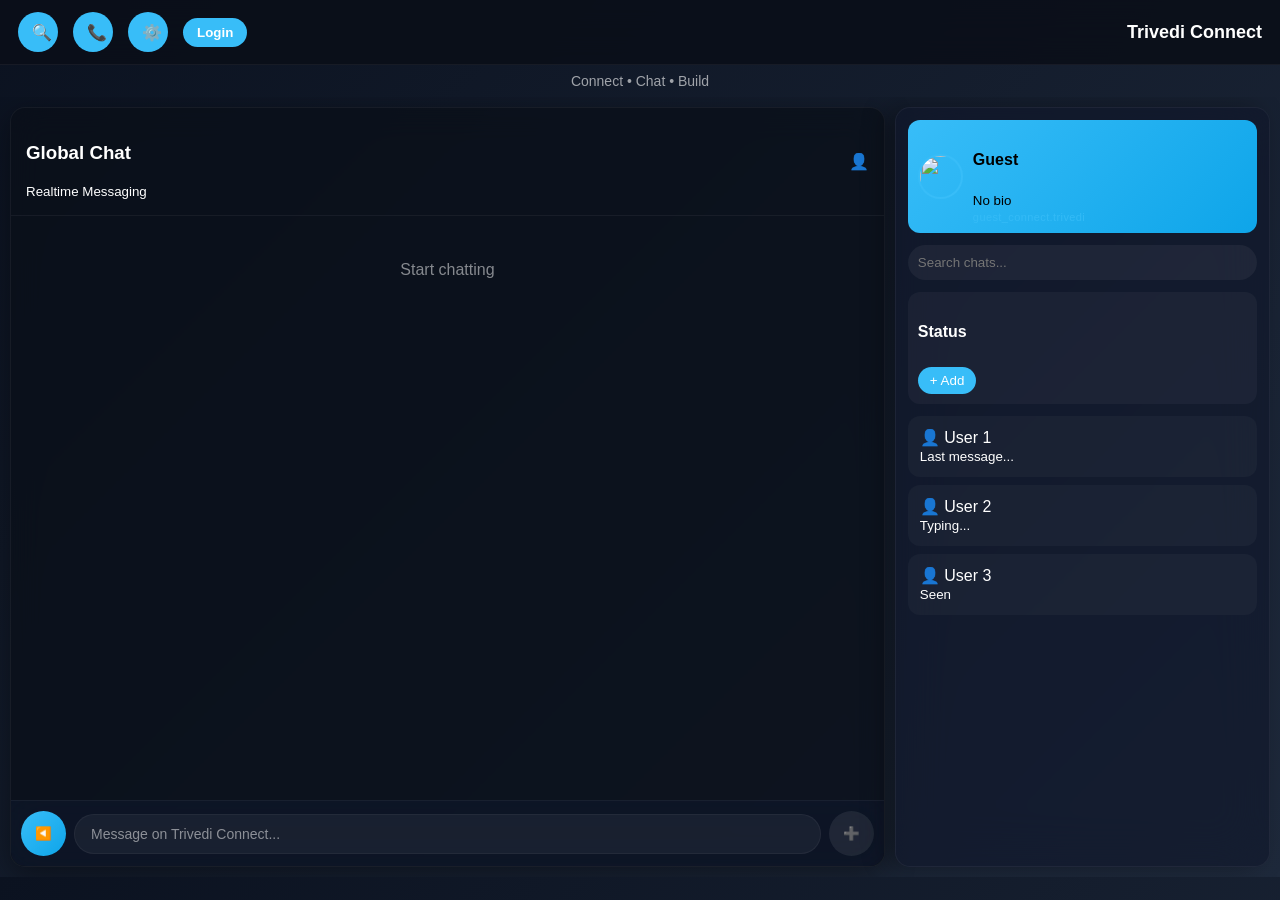
==== trivedi-connect.html @ bdd0b0a7 "Add login screen to trivedi-connect.html" ====
<!DOCTYPE html>
<html lang="en">

<head>
  <meta charset="UTF-8">
  <meta name="viewport" content="width=device-width, initial-scale=1.0">

  <title>Trivedi Connect</title>

  <link rel="stylesheet" href="trivedi-connect.css">
  <link rel="stylesheet" href="upgrade.css">
</head>

<body>
  <!--  WELCOME SCREEN -->
<div class="welcome-screen" id="welcomeScreen">

  <div class="welcome-content">

    <h1 class="welcome-title">
      Trivedi Connect
    </h1>

    <p class="welcome-subtitle">
      Connect • Chat • Build 
    </p>

    <div class="loading-bar">
      <div class="loading-fill"></div>
    </div>

  </div>

<!-- 🔥 LOGIN SCREEN -->
<div class="login-screen" id="loginScreen">

  <div class="login-card">

    <h1>Trivedi Connect</h1>

    <p>
      Connect • Chat • Build
    </p>

    <button
      class="google-login-btn"
      onclick="login()"
    >
      Continue with Google
    </button>

  </div>

</div>
  

</div>

  <!-- 🔥 HEADER -->
  <div class="header">

<div class="header-icons">

  <button class="top-btn">
    🔍
  </button>

  <button class="top-btn">
    📞
  </button>

  <button class="top-btn">
    ⚙️
  </button>

  <button
    class="login-btn"
    onclick="login()"
  >
    Login
  </button>

</div>

    <div class="logo">
       Trivedi Connect
    </div>

  </div>

  <!-- 🔥 TAGLINE -->
  <div class="brand-tagline">
    Connect • Chat • Build 
  </div>

  <!-- 🔥 MAIN -->
  <div class="container">

    <!-- 🔥 CHAT BOX -->
    <div class="chat-box">

      <!-- 🔥 CHAT HEADER -->
      <div class="chat-header">

        <div>
          <h3>Global Chat</h3>
          <small>Realtime Messaging</small>
        </div>

        <div class="avatar">
          👤
        </div>

      </div>

      <!-- 🔥 MESSAGES -->
      <div class="messages" id="messages">

        <div class="empty-state">
          Start chatting 
        </div>

      </div>

      <!-- 🔥 INPUT -->
      <div class="input-box">

        <!-- 🔥 SEND -->
        <button class="send-btn" id="sendBtn">
          ◀️
        </button>

        <!-- 🔥 INPUT -->
        <input
          type="text"
          id="msg"
          placeholder="Message on Trivedi Connect..."
        >

        <!-- 🔥 EXTRA -->
        
<div class="attach-wrapper">

  <button class="icon-btn" id="attachBtn">
    ➕
  </button>

  <div class="attach-menu" id="attachMenu">

    <label>
      📷 Photo
      <input type="file" accept="image/*" hidden>
    </label>

    <label>
      🎥 Video
      <input type="file" accept="video/*" hidden>
    </label>

    <label>
      🎵 Audio
      <input type="file" accept="audio/*" hidden>
    </label>

    <label>
      📄 PDF
      <input type="file" accept=".pdf" hidden>
    </label>

    <label>
      📁 File
      <input type="file" hidden>
    </label>

  </div>

</div>
      </div>

    </div>

    <!-- 🔥 SIDEBAR -->
    <div class="sidebar">

      <!-- 🔥 PROFILE -->
      <div class="profile-box" id="profileBox">

        <img
          id="dp"
          src=""
          width="45"
          height="45"
        >

        <div>
          <h4 id="username">
            Guest
          </h4>

          <small id="bio">
            No bio
          </small>
          <div id="userid">guest_connect.trivedi</div>
        </div>

      </div>

      <!-- 🔥 SEARCH -->
      <input
        type="text"
        placeholder="Search chats..."
        class="search-box"
      >

      <!-- 🔥 STATUS -->
      <div class="status-section">

        <h4>Status</h4>

        <button onclick="postStatus()">
          + Add
        </button>

        <div id="statusBox"></div>

      </div>

      <!-- 🔥 CHAT LIST -->
      <div class="chat-list">
        👤 User 1 <br>
        <small>Last message...</small>
      </div>

      <div class="chat-list">
        👤 User 2 <br>
        <small>Typing...</small>
      </div>

      <div class="chat-list">
        👤 User 3 <br>
        <small>Seen</small>
      </div>

    </div>

  </div>

  <!-- 🔥 JS -->
  <script
    type="module"
    src="trivedi-connect.js"
  ></script>

</body>

</html>
---- trivedi-connect.css ----
/* 🌌 BODY */
body {
  margin: 0;
  font-family: 'Segoe UI', sans-serif;
  background: linear-gradient(135deg, #0b1220, #1e293b);
  color: white;
  animation: fadeIn 0.8s ease;
  overflow-x: hidden;
}

/* 🔥 HEADER */
.header {
  padding: 12px 18px;
  background: rgba(10, 15, 25, 0.9);
  backdrop-filter: blur(15px);
  border-bottom: 1px solid rgba(255,255,255,0.05);

  display: flex;
  justify-content: space-between;
  align-items: center;
}

/* 🔥 LOGO */
.logo {
  font-size: 18px;
  font-weight: bold;
}

/* 🔥 HEADER ICONS */
.header-icons {
  display: flex;
  align-items: center;
  gap: 15px;
}

.header-icons span {
  cursor: pointer;
  transition: 0.3s;
}

.header-icons span:hover {
  transform: scale(1.15);
  color: #38bdf8;
}

/* 🔥 LOGIN BUTTON */
.header button {
  background: #38bdf8;
  color: white;
  border: none;
  padding: 7px 14px;
  border-radius: 20px;
  cursor: pointer;
}

/* 🔥 TAGLINE */
.brand-tagline {
  text-align: center;
  padding: 8px;
  font-size: 14px;
  color: rgba(255,255,255,0.6);
}

/* 🔥 MAIN CONTAINER */
.container {
  display: flex;
  flex-direction: row;

  height: calc(100dvh - 120px);

  gap: 10px;
  padding: 10px;

  overflow: hidden;
}

/* 🔥 SIDEBAR */
.sidebar {
  width: 30%;
  background: rgba(20, 25, 35, 0.7);
  backdrop-filter: blur(15px);

  border-radius: 15px;
  padding: 12px;

  overflow-y: auto;

  border: 1px solid rgba(255,255,255,0.05);

  box-shadow: 0 8px 30px rgba(0,0,0,0.4);

  animation: slideLeft 0.6s ease;
}

/* 🔥 CHAT BOX */
.chat-box {
  width: 70%;
  display: flex;
  flex-direction: column;

  background: rgba(10, 15, 25, 0.75);
  backdrop-filter: blur(15px);

  border-radius: 15px;

  border: 1px solid rgba(255,255,255,0.05);

  box-shadow: 0 8px 30px rgba(0,0,0,0.4);

  animation: slideRight 0.6s ease;
}

/* 🔥 CHAT HEADER */
.chat-header {
  display: flex;
  justify-content: space-between;
  align-items: center;

  padding: 15px;

  border-bottom: 1px solid rgba(255,255,255,0.05);
}

/* 🔥 PROFILE BOX */
.profile-box {
  display: flex;
  align-items: center;
  gap: 10px;

  padding: 10px;
  margin-bottom: 12px;

  background: rgba(255,255,255,0.05);

  border-radius: 12px;
}

/* 🔥 PROFILE IMAGE */
#dp {
  width: 45px;
  height: 45px;

  border-radius: 50%;
  border: 2px solid #38bdf8;
}

/* 🔥 SEARCH */
.search-box {
  width: 100%;
  padding: 10px;

  border: none;
  outline: none;

  border-radius: 20px;

  margin-bottom: 12px;

  background: rgba(255,255,255,0.05);
  color: white;
}

/* 🔥 STATUS */
.status-section {
  background: rgba(255,255,255,0.04);

  padding: 10px;

  border-radius: 12px;

  margin-bottom: 12px;
}

.status-section button {
  margin-top: 5px;

  background: #38bdf8;
  color: white;

  border: none;

  padding: 6px 12px;

  border-radius: 20px;

  cursor: pointer;
}

/* 🔥 CHAT LIST */
.chat-list {
  padding: 12px;

  margin-bottom: 8px;

  border-radius: 12px;

  cursor: pointer;

  background: rgba(255,255,255,0.03);

  transition: 0.25s;
}

.chat-list:hover {
  background: rgba(255,255,255,0.08);
  transform: translateX(5px);
}

/* 🔥 MESSAGES */
.messages {
  flex: 1;

  padding: 15px;

  overflow-y: auto;

  scroll-behavior: smooth;
}

/* 🔥 MESSAGE */
.message {
  max-width: 60%;

  padding: 10px 14px;

  margin-bottom: 10px;

  border-radius: 15px;

  font-size: 14px;
  line-height: 1.4;

  animation: popIn 0.25s ease;
}

/* 🔥 USER MESSAGE */
.message.user {
  background: #38bdf8;
  color: black;

  margin-left: auto;

  border-radius: 15px 15px 0 15px;

  box-shadow: 0 0 10px rgba(56,189,248,0.4);
}

/* 🔥 OTHER MESSAGE */
.message.bot {
  background: rgba(255,255,255,0.08);

  margin-right: auto;

  border-radius: 15px 15px 15px 0;
}

/* 🔥 MESSAGE TIME */
.time {
  font-size: 11px;
  opacity: 0.6;

  margin-top: 4px;

  text-align: right;
}

/* 🔥 INPUT */
.input-box {
  display: flex;
  align-items: center;

  gap: 10px;

  padding: 12px;

  background: rgba(17, 24, 39, 0.8);

  border-top: 1px solid rgba(255,255,255,0.05);
}

/* 🔥 INPUT FIELD */
.input-box input {
  flex: 1;

  padding: 12px;

  border: none;
  outline: none;

  border-radius: 25px;

  background: rgba(255,255,255,0.05);

  color: white;
}

.input-box input::placeholder {
  color: rgba(255,255,255,0.5);
}

/* 🔥 BUTTONS */
.send-btn,
.icon-btn {
  width: 42px;
  height: 42px;

  border: none;

  border-radius: 50%;

  cursor: pointer;

  transition: 0.25s;
}

/* 🔥 SEND BUTTON */
.send-btn {
  background: #38bdf8;
  color: white;
}

.send-btn:hover {
  transform: scale(1.08);
  box-shadow: 0 0 12px #38bdf8;
}

/* 🔥 ICON BUTTON */
.icon-btn {
  background: rgba(255,255,255,0.08);
  color: white;
}

/* 🔥 EMPTY STATE */
.empty-state {
  opacity: 0.5;
  text-align: center;
  margin-top: 30px;
}

/* 🔥 SCROLLBAR */
::-webkit-scrollbar {
  width: 0px;
}

/* 🔥 ANIMATIONS */
@keyframes fadeIn {
  from {
    opacity: 0;
  }

  to {
    opacity: 1;
  }
}

@keyframes slideLeft {
  from {
    transform: translateX(-30px);
    opacity: 0;
  }

  to {
    transform: translateX(0);
    opacity: 1;
  }
}

@keyframes slideRight {
  from {
    transform: translateX(30px);
    opacity: 0;
  }

  to {
    transform: translateX(0);
    opacity: 1;
  }
}

@keyframes popIn {
  from {
    transform: scale(0.9);
    opacity: 0;
  }

  to {
    transform: scale(1);
    opacity: 1;
  }
}

/* 🔥 FIX INPUT BOX */

.chat-box {
  overflow: hidden;
}

.messages {
  min-height: 0;
}


.input-box {
  flex-shrink: 0;
}
---- upgrade.css ----
/* 🔥 SIDEBAR PREMIUM */
.sidebar {
  background: rgba(15, 23, 42, 0.6);
  backdrop-filter: blur(25px);

  border-left: 1px solid rgba(255,255,255,0.05);

  box-shadow: -10px 0 25px rgba(0,0,0,0.3);

  transition: 0.3s ease;
}

/* 🔥 CHAT AREA */
.chat-box {
  transition: 0.3s ease;
}

/* 🔥 PROFILE BOX */
.profile-box {
  background: linear-gradient(135deg, #38bdf8, #0ea5e9);

  color: black;

  font-weight: 500;
}

/* 🔥 PROFILE IMAGE */
#dp {
  object-fit: cover;
}

/* 🔥 SEARCH BOX */
.search-box {
  outline: none;
}

/* 🔥 CHAT ACTIVE */
.chat-list.active {
  background: rgba(56,189,248,0.15);

  border-left: 3px solid #38bdf8;
}

/* 🔥 CHAT CLICK EFFECT */
.chat-list:active {
  transform: scale(0.97);
}

/* 🔥 MESSAGE */
.message {
  position: relative;

  box-shadow: 0 2px 5px rgba(0,0,0,0.2);
}

/* 🔥 USER MESSAGE TAIL */
.message.user::after {
  content: "";

  position: absolute;

  right: -8px;
  top: 10px;

  border-width: 8px;
  border-style: solid;

  border-color:
    transparent
    transparent
    transparent
    #38bdf8;
}

/* 🔥 BOT MESSAGE TAIL */
.message.bot::after {
  content: "";

  position: absolute;

  left: -8px;
  top: 10px;

  border-width: 8px;
  border-style: solid;

  border-color:
    transparent
    rgba(255,255,255,0.08)
    transparent
    transparent;
}

/* 🔥 SEND BUTTON */
.send-btn {
  background: linear-gradient(135deg, #38bdf8, #0ea5e9);
}

/* 🔥 BUTTON PRESS */
.send-btn:active {
  transform: scale(0.92);
}

/* 🔥 EMPTY STATE */
.empty-state {
  opacity: 0.5;
  text-align: center;
}


/* 🚀 FULLSCREEN WELCOME */
.welcome-screen {
  position: fixed;
  top: 0;
  left: 0;
  width: 100%;
  height: 100%;
  background: linear-gradient(135deg, #020617, #0f172a, #1e293b);
  display: flex;
  justify-content: center;
  align-items: center;
  z-index: 99999;
  animation: fadeOut 1s ease forwards;
  animation-delay: 3.5s;
}

/* 🔥 CENTER CONTENT */
.welcome-content {
  text-align: center;
}

/* 🚀 TITLE */
.welcome-title {
  font-size: 55px;
  font-weight: bold;
  letter-spacing: 3px;
  color: #38bdf8;
  text-transform: uppercase;

  opacity: 0;
  transform: translateY(40px);

  animation: titleReveal 1.5s ease forwards;
  text-shadow:
    0 0 10px rgba(56,189,248,0.7),
    0 0 20px rgba(56,189,248,0.5),
    0 0 40px rgba(56,189,248,0.3);
}

/* ✨ SUBTITLE */
.welcome-subtitle {
  margin-top: 15px;
  font-size: 16px;
  letter-spacing: 2px;
  color: rgba(255,255,255,0.7);

  opacity: 0;

  animation: subtitleFade 1.5s ease forwards;
  animation-delay: 1s;
}

/* 🔥 LOADING BAR */
.loading-bar {
  width: 250px;
  height: 5px;
  background: rgba(255,255,255,0.08);
  border-radius: 10px;
  margin: 30px auto 0;
  overflow: hidden;
}

/* FILL */
.loading-fill {
  width: 0%;
  height: 100%;
  background: linear-gradient(90deg, #38bdf8, #0ea5e9);
  border-radius: 10px;

  animation: loadingAnim 3s ease forwards;
}

/* 🔥 TITLE ANIMATION */
@keyframes titleReveal {
  0% {
    opacity: 0;
    transform: translateY(40px) scale(0.9);
  }

  100% {
    opacity: 1;
    transform: translateY(0) scale(1);
  }
}

/* ✨ SUBTITLE */
@keyframes subtitleFade {
  from {
    opacity: 0;
  }

  to {
    opacity: 1;
  }
}

/*  LOADING */
@keyframes loadingAnim {
  from {
    width: 0%;
  }

  to {
    width: 100%;
  }
}

/* 🌌 SCREEN FADEOUT */
@keyframes fadeOut {
  to {
    opacity: 0;
    visibility: hidden;
  }
}


#userid {
  font-size: 11px;
  color: #38bdf8;
  opacity: 0.8;
  margin-top: 2px;
  letter-spacing: 0.4px;
}


/* 🔥 ATTACH MENU */
.attach-wrapper {
  position: relative;
}

.attach-menu {
  position: absolute;
  bottom: 55px;
  right: 0;
  background: rgba(15,23,42,0.95);
  border-radius: 12px;
  padding: 10px;
  display: none;
  flex-direction: column;
  gap: 8px;
  min-width: 140px;
  box-shadow: 0 0 20px rgba(0,0,0,0.4);
}

.attach-menu label {
  cursor: pointer;
  padding: 8px;
  border-radius: 8px;
  transition: 0.2s;
}

.attach-menu label:hover {
  background: rgba(255,255,255,0.08);
}




/* 🔥 MOBILE INPUT FIX */
.input-box {
  position: sticky;
  bottom: 0;
  z-index: 100;
}

/* 🔥 BUTTON SIZE FIX */
.send-btn,
.icon-btn {
  min-width: 42px;
  min-height: 42px;
  display: flex;
  align-items: center;
  justify-content: center;
}

/* 🔥 INPUT HEIGHT FIX */
.input-box input {
  height: 40px;
}

/* 🔥 MOBILE SCREEN FIX */

@media (max-width: 768px) {

  .sidebar {
    width: 32%;
  }

  .chat-box {
    width: 68%;
  }

  .logo {
    font-size: 15px;
  }

  .message {
    max-width: 80%;
  }

}




/* 🔥 GLOBAL SMOOTHNESS */
* {
  box-sizing: border-box;
}

/* 🔥 BODY FIX */
body {
  overflow: hidden;
}

/* 🔥 SIDEBAR SCROLL */
.sidebar {
  overflow-y: auto;
}

/* 🔥 CHAT AREA */
.chat-box {
  overflow: hidden;
}

/* 🔥 MESSAGE AREA */
.messages {
  overflow-y: auto;
  scroll-behavior: smooth;
}

/* 🔥 INPUT SAFE AREA */
.input-box {
  background: rgba(15,23,42,0.95);
}

/* 🔥 INPUT FIELD */
.input-box input {
  border: none;
  outline: none;
  font-size: 15px;
}

/* 🔥 BUTTON CLEAN */
.send-btn,
.icon-btn {
  border: none;
  cursor: pointer;
}

/* 🔥 ATTACH MENU FIX */
.attach-menu {
  z-index: 999;
}

/* 🔥 WELCOME SCREEN MOBILE */
@media (max-width: 768px) {

  .welcome-title {
    font-size: 34px;
  }

  .welcome-subtitle {
    font-size: 13px;
  }

  .loading-bar {
    width: 180px;
  }

}

/* 🔥 ULTRA SMALL DEVICES */
@media (max-width: 480px) {

  .sidebar {
    padding: 8px;
  }

  .message {
    max-width: 80%;
  }

  .input-box {
    padding: 8px;
  }

}




/**/
/* 🔥 PREMIUM INPUT BAR */
.input-box {
  background: rgba(15,23,42,0.75);
  backdrop-filter: blur(18px);

  border-top: 1px solid rgba(255,255,255,0.05);

  padding: 10px;

  display: flex;
  align-items: center;
  gap: 8px;

  position: sticky;
  bottom: 0;
}

/* 🔥 INPUT FIELD */
.input-box input {

  flex: 1;

  background: rgba(255,255,255,0.05);

  border: 1px solid rgba(255,255,255,0.05);

  border-radius: 25px;

  padding: 12px 16px;

  color: white;

  font-size: 14px;

  transition: 0.2s;
}

/* ✨ INPUT FOCUS */
.input-box input:focus {

  border-color: #38bdf8;

  box-shadow:
    0 0 10px rgba(56,189,248,0.2);

}

/*  ROUND BUTTONS */
.send-btn,
.icon-btn {

  width: 45px;
  height: 45px;

  border-radius: 50%;

}


/**/
/* ✨ MESSAGE POP ANIMATION */
.message {
  animation: popMessage 0.25s ease;
}

@keyframes popMessage {

  from {
    opacity: 0;
    transform: scale(0.9) translateY(10px);
  }

  to {
    opacity: 1;
    transform: scale(1) translateY(0);
  }

}


//**//
/* 🔥 MOBILE SEARCH FIX */
@media (max-width: 768px) {

  .search-box {
    display: none;
  }

}




//**//
/* 🔥 TOP HEADER BUTTONS */
.header-icons {
  display: flex;
  align-items: center;
  gap: 10px;
}

/* ✨ TOP ICON BUTTON */
.top-btn {

  width: 40px;
  height: 40px;

  border: none;
  border-radius: 12px;

  background: rgba(255,255,255,0.05);

  color: white;

  font-size: 16px;

  cursor: pointer;

  transition: 0.25s;

}

/*  HOVER */
.top-btn:hover {

  background: rgba(56,189,248,0.15);

  transform: translateY(-2px);

}

/* 🔥 LOGIN BUTTON */
.login-btn {

  border: none;

  background:
    linear-gradient(135deg,#38bdf8,#0ea5e9);

  color: black;

  padding: 10px 16px;

  border-radius: 12px;

  font-weight: bold;

  cursor: pointer;

}
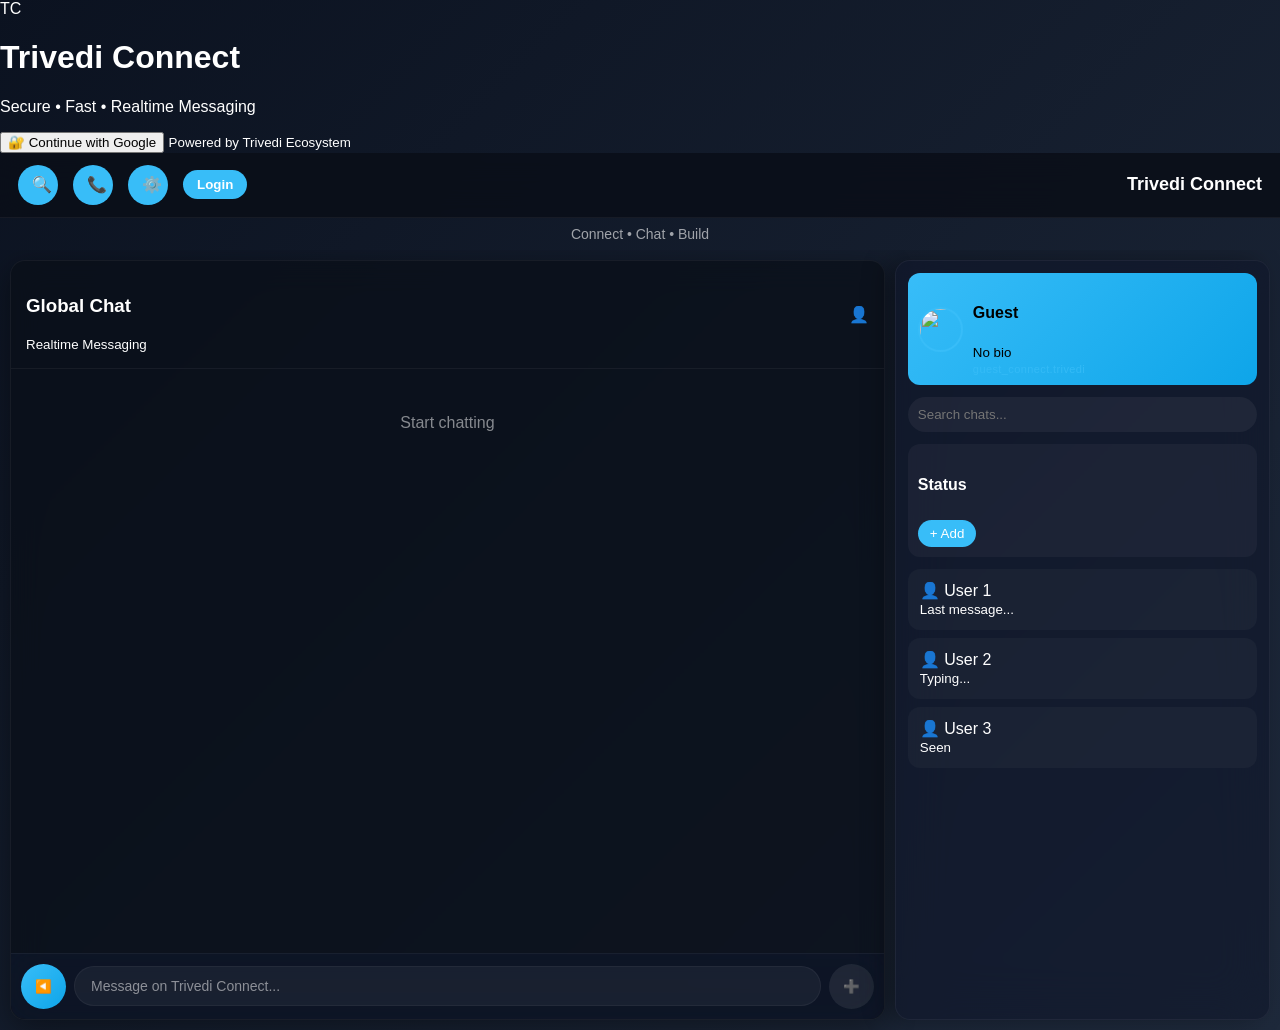
==== commit 3dc091ca: "Add premium login screen with UI elements" ====
--- a/trivedi-connect.html
+++ b/trivedi-connect.html
@@ -28,33 +28,53 @@
     <div class="loading-bar">
       <div class="loading-fill"></div>
     </div>
-
-  </div>
-
-<!-- 🔥 LOGIN SCREEN -->
+  </div>
+</div>
+
+
+  <!-- 🔥 PREMIUM LOGIN SCREEN -->
 <div class="login-screen" id="loginScreen">
 
+  <!-- 🌌 BACKGROUND GLOW -->
+  <div class="bg-glow glow1"></div>
+  <div class="bg-glow glow2"></div>
+
+  <!-- 🔥 LOGIN CARD -->
   <div class="login-card">
 
-    <h1>Trivedi Connect</h1>
-
-    <p>
-      Connect • Chat • Build
+    <!--  LOGO -->
+    <div class="login-logo">
+      TC
+    </div>
+
+    <!-- 🔥 TITLE -->
+    <h1 class="login-title">
+      Trivedi Connect
+    </h1>
+
+    <!-- ✨ SUBTITLE -->
+    <p class="login-subtitle">
+      Secure • Fast • Realtime Messaging
     </p>
 
+    <!--  LOGIN BUTTON -->
     <button
       class="google-login-btn"
       onclick="login()"
     >
+      <span>🔐</span>
       Continue with Google
     </button>
 
+    <!-- ✨ FOOTER -->
+    <small class="login-footer">
+      Powered by Trivedi Ecosystem
+    </small>
+
   </div>
 
 </div>
   
-
-</div>
 
   <!-- 🔥 HEADER -->
   <div class="header">
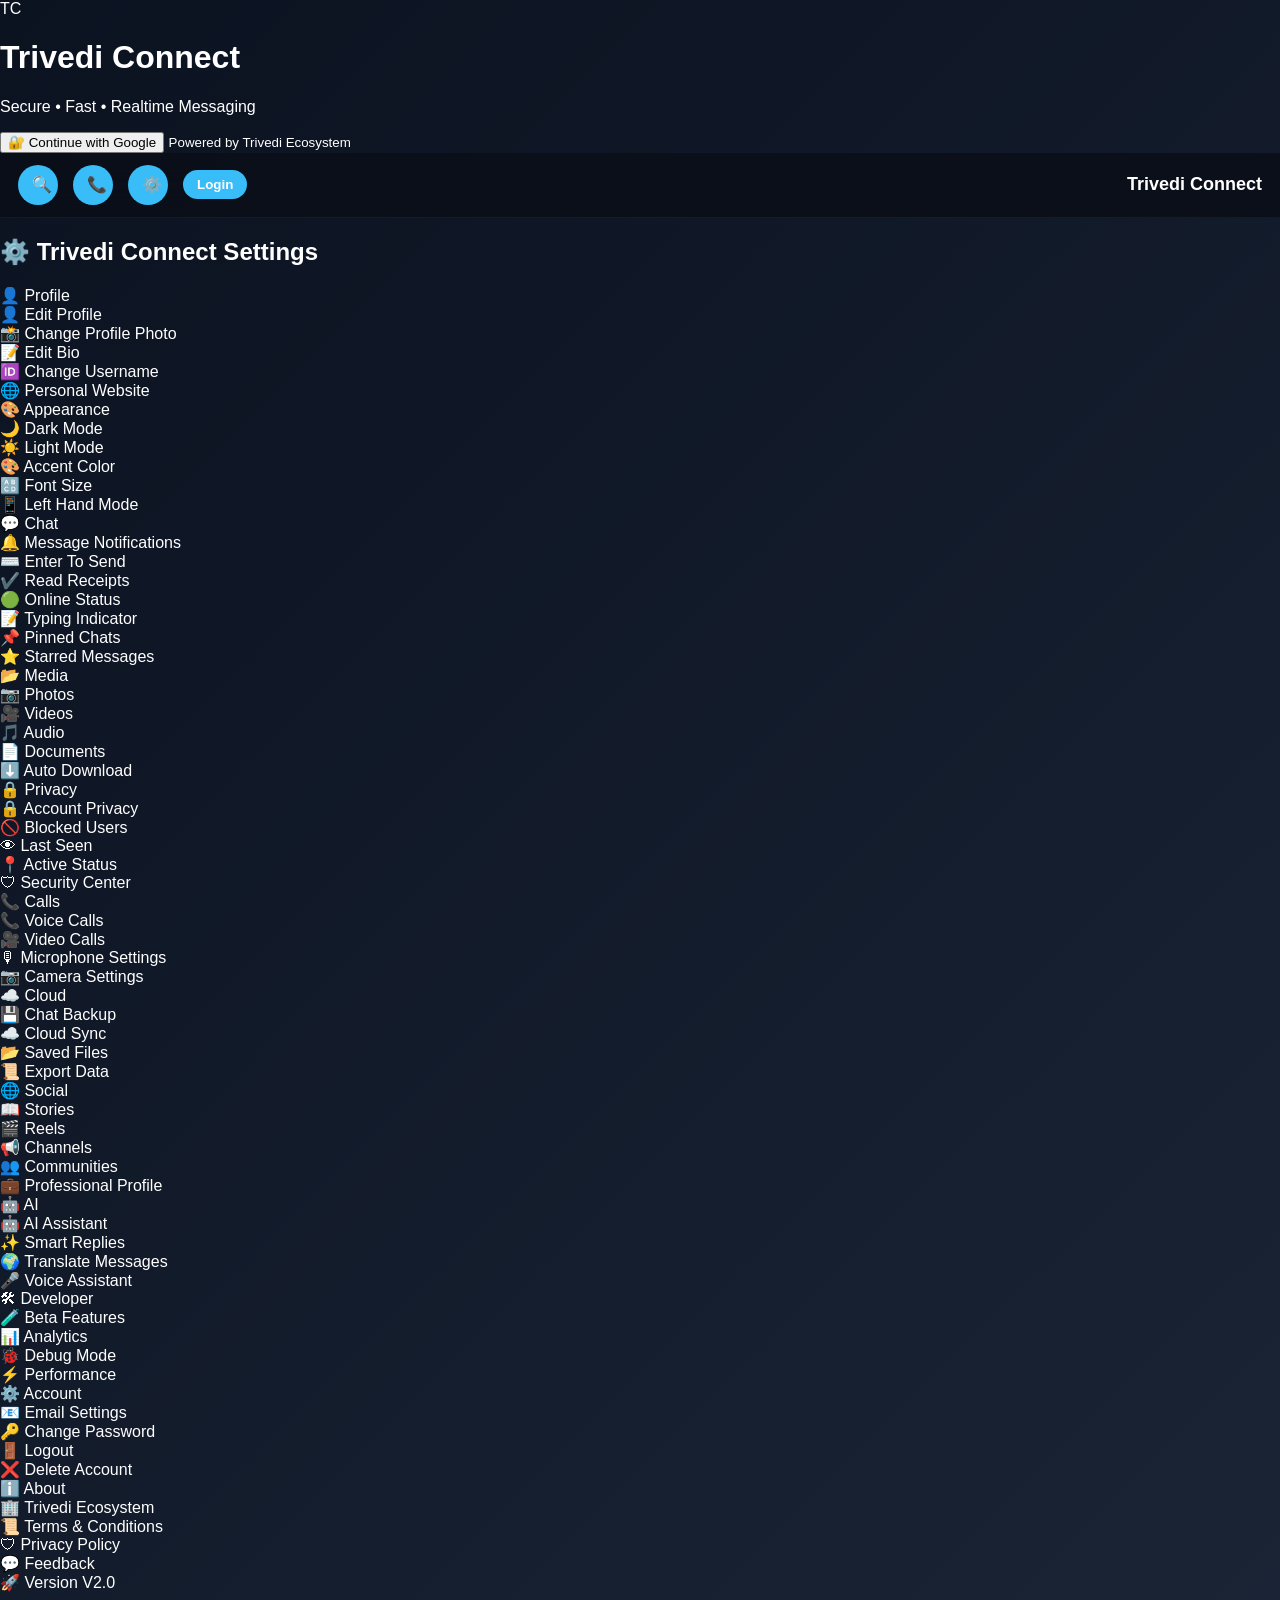
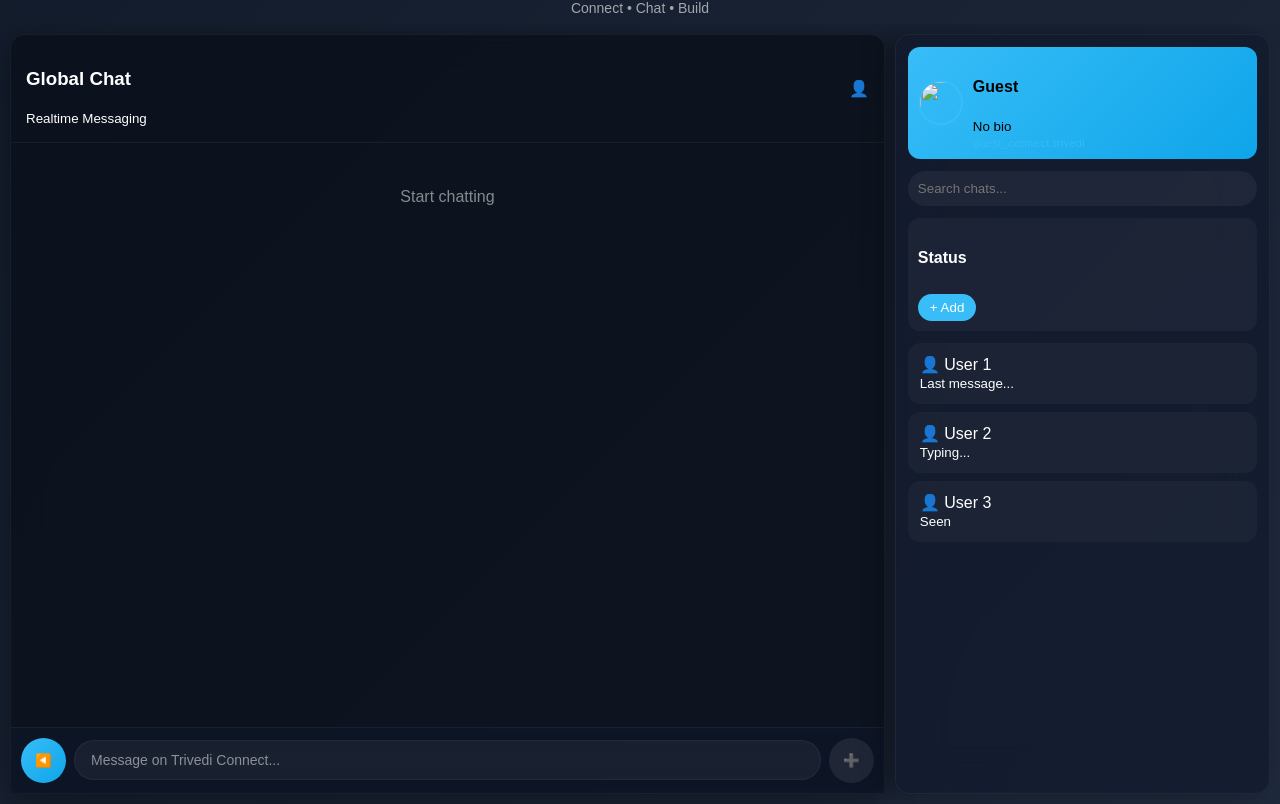
==== commit b5f0d45f: "Add settings panel with various user options" ====
--- a/trivedi-connect.html
+++ b/trivedi-connect.html
@@ -76,6 +76,8 @@
 </div>
   
 
+
+  <div id="mainApp">
   <!-- 🔥 HEADER -->
   <div class="header">
 
@@ -108,6 +110,129 @@
 
   </div>
 
+
+
+<!-- ⚙️ SETTINGS PANEL -->
+<div class="settings-panel" id="settingsPanel">
+
+  <div class="settings-header">
+    <h2>⚙️ Trivedi Connect Settings</h2>
+  </div>
+
+  <!-- PROFILE -->
+  <div class="settings-category">👤 Profile</div>
+
+  <div class="settings-item">👤 Edit Profile</div>
+  <div class="settings-item">📸 Change Profile Photo</div>
+  <div class="settings-item">📝 Edit Bio</div>
+  <div class="settings-item">🆔 Change Username</div>
+  <div class="settings-item">🌐 Personal Website</div>
+
+  <!-- APPEARANCE -->
+  <div class="settings-category">🎨 Appearance</div>
+
+  <div class="settings-item">🌙 Dark Mode</div>
+  <div class="settings-item">☀️ Light Mode</div>
+  <div class="settings-item">🎨 Accent Color</div>
+  <div class="settings-item">🔠 Font Size</div>
+  <div class="settings-item">📱 Left Hand Mode</div>
+
+  <!-- CHAT -->
+  <div class="settings-category">💬 Chat</div>
+
+  <div class="settings-item">🔔 Message Notifications</div>
+  <div class="settings-item">⌨️ Enter To Send</div>
+  <div class="settings-item">✔️ Read Receipts</div>
+  <div class="settings-item">🟢 Online Status</div>
+  <div class="settings-item">📝 Typing Indicator</div>
+  <div class="settings-item">📌 Pinned Chats</div>
+  <div class="settings-item">⭐ Starred Messages</div>
+
+  <!-- MEDIA -->
+  <div class="settings-category">📂 Media</div>
+
+  <div class="settings-item">📷 Photos</div>
+  <div class="settings-item">🎥 Videos</div>
+  <div class="settings-item">🎵 Audio</div>
+  <div class="settings-item">📄 Documents</div>
+  <div class="settings-item">⬇️ Auto Download</div>
+
+  <!-- PRIVACY -->
+  <div class="settings-category">🔒 Privacy</div>
+
+  <div class="settings-item">🔒 Account Privacy</div>
+  <div class="settings-item">🚫 Blocked Users</div>
+  <div class="settings-item">👁 Last Seen</div>
+  <div class="settings-item">📍 Active Status</div>
+  <div class="settings-item">🛡 Security Center</div>
+
+  <!-- CALLS -->
+  <div class="settings-category">📞 Calls</div>
+
+  <div class="settings-item">📞 Voice Calls</div>
+  <div class="settings-item">🎥 Video Calls</div>
+  <div class="settings-item">🎙 Microphone Settings</div>
+  <div class="settings-item">📷 Camera Settings</div>
+
+  <!-- CLOUD -->
+  <div class="settings-category">☁️ Cloud</div>
+
+  <div class="settings-item">💾 Chat Backup</div>
+  <div class="settings-item">☁️ Cloud Sync</div>
+  <div class="settings-item">📂 Saved Files</div>
+  <div class="settings-item">📜 Export Data</div>
+
+  <!-- SOCIAL -->
+  <div class="settings-category">🌐 Social</div>
+
+  <div class="settings-item">📖 Stories</div>
+  <div class="settings-item">🎬 Reels</div>
+  <div class="settings-item">📢 Channels</div>
+  <div class="settings-item">👥 Communities</div>
+  <div class="settings-item">💼 Professional Profile</div>
+
+  <!-- AI -->
+  <div class="settings-category">🤖 AI</div>
+
+  <div class="settings-item">🤖 AI Assistant</div>
+  <div class="settings-item">✨ Smart Replies</div>
+  <div class="settings-item">🌍 Translate Messages</div>
+  <div class="settings-item">🎤 Voice Assistant</div>
+
+  <!-- DEVELOPER -->
+  <div class="settings-category">🛠 Developer</div>
+
+  <div class="settings-item">🧪 Beta Features</div>
+  <div class="settings-item">📊 Analytics</div>
+  <div class="settings-item">🐞 Debug Mode</div>
+  <div class="settings-item">⚡ Performance</div>
+
+  <!-- ACCOUNT -->
+  <div class="settings-category">⚙️ Account</div>
+
+  <div class="settings-item">📧 Email Settings</div>
+  <div class="settings-item">🔑 Change Password</div>
+  <div class="settings-item">🚪 Logout</div>
+  <div class="settings-item">❌ Delete Account</div>
+
+  <!-- ABOUT -->
+  <div class="settings-category">ℹ️ About</div>
+
+  <div class="settings-item">🏢 Trivedi Ecosystem</div>
+  <div class="settings-item">📜 Terms & Conditions</div>
+  <div class="settings-item">🛡 Privacy Policy</div>
+  <div class="settings-item">💬 Feedback</div>
+  <div class="settings-item">🚀 Version V2.0</div>
+
+</div>
+
+    
+
+
+
+
+
+    
   <!-- 🔥 TAGLINE -->
   <div class="brand-tagline">
     Connect • Chat • Build 
@@ -270,7 +395,7 @@
     type="module"
     src="trivedi-connect.js"
   ></script>
-
+  </div>
 </body>
 
 </html>
--- a/upgrade.css
+++ b/upgrade.css
@@ -551,3 +551,73 @@
   cursor: pointer;
 
 }
+
+
+
+
+
+
+/* 🔥 APP HIDDEN BEFORE LOGIN */
+#mainApp {
+  display: none;
+}
+
+
+
+#mainApp{
+display:block !important;
+}
+
+
+
+
+                    /* ===== TRIVEDI CONNECT FIX ===== */
+
+#mainApp{
+  display:block !important;
+}
+
+body{
+  overflow-x:hidden;
+  overflow-y:auto;
+}
+
+.container{
+  min-height:calc(100vh - 120px);
+  height:auto;
+}
+
+.chat-box{
+  display:flex;
+  flex-direction:column;
+  overflow:visible;
+}
+
+.messages{
+  flex:1;
+  overflow-y:auto;
+}
+
+.input-box{
+  position:relative !important;
+  bottom:auto !important;
+  width:100%;
+}
+
+@media (max-width:768px){
+
+  .container{
+    flex-direction:column;
+    height:auto;
+  }
+
+  .sidebar{
+    width:100%;
+  }
+
+  .chat-box{
+    width:100%;
+    min-height:70vh;
+  }
+
+}
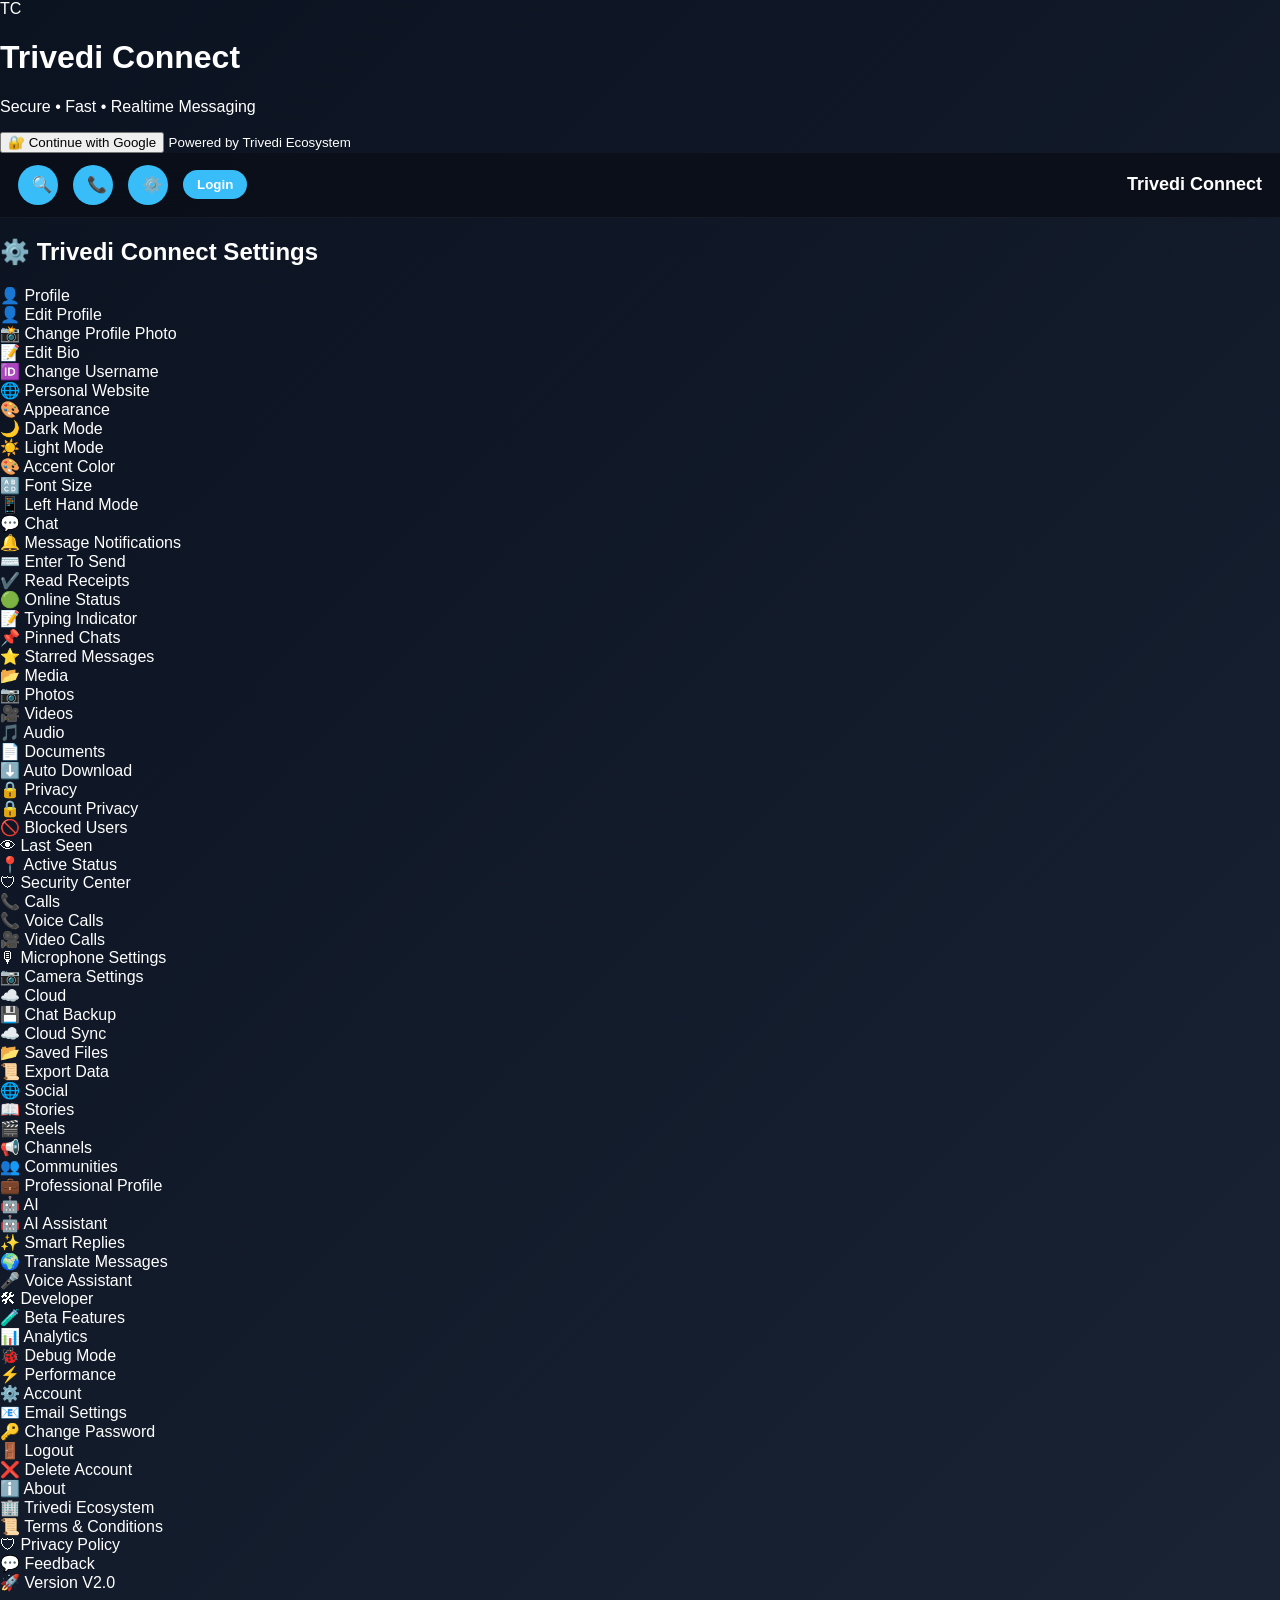
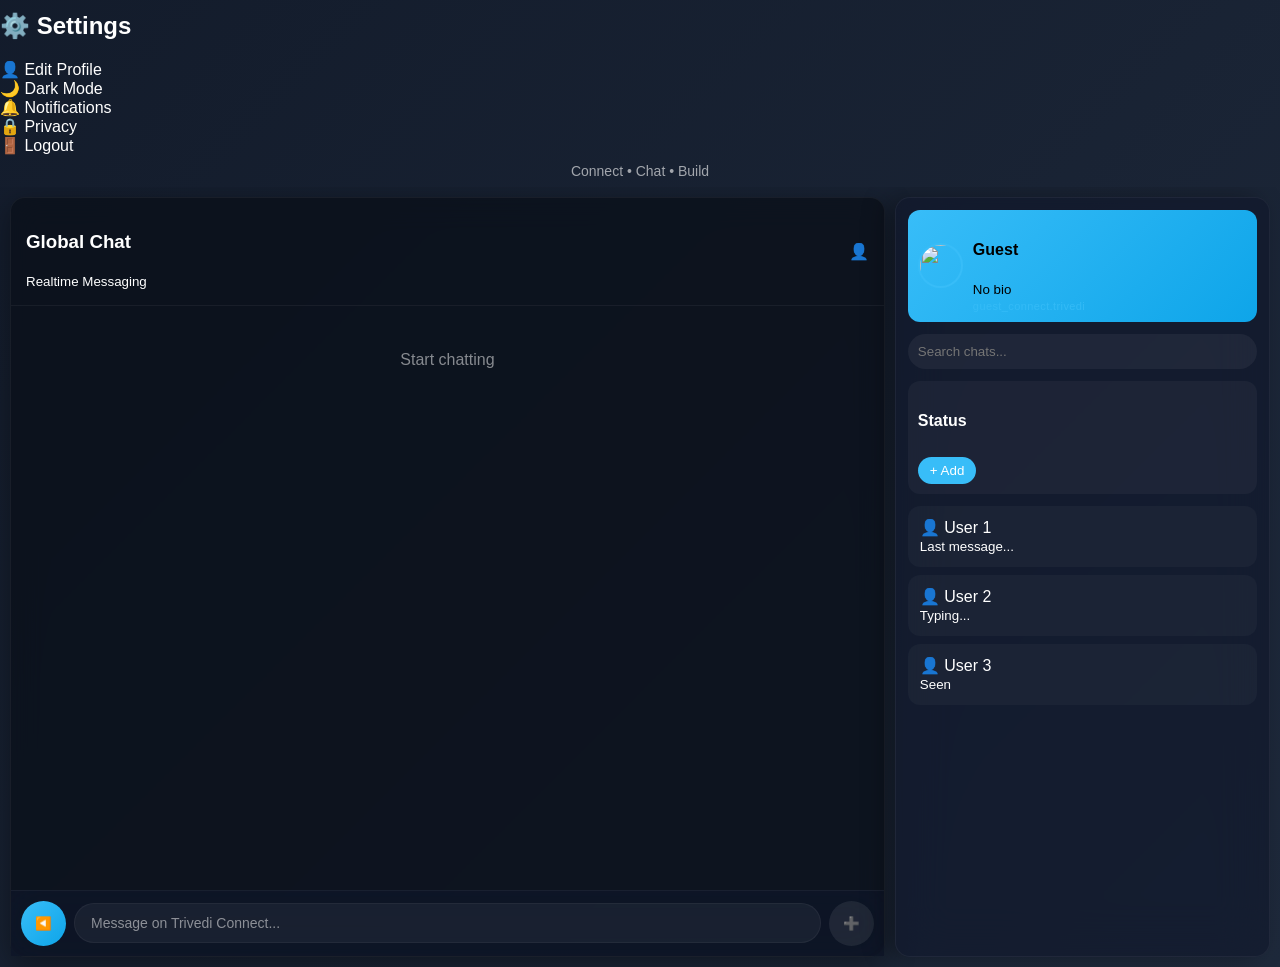
==== commit 7c64e8f4: "Update trivedi-connect.html" ====
--- a/trivedi-connect.html
+++ b/trivedi-connect.html
@@ -91,8 +91,8 @@
     📞
   </button>
 
-  <button class="top-btn">
-    ⚙️
+  <button class="top-btn" id="settingsBtn">
+  ⚙️
   </button>
 
   <button
@@ -229,7 +229,17 @@
     
 
 
-
+<div class="settings-panel" id="settingsPanel">
+
+  <h2>⚙️ Settings</h2>
+
+  <div class="settings-item">👤 Edit Profile</div>
+  <div class="settings-item">🌙 Dark Mode</div>
+  <div class="settings-item">🔔 Notifications</div>
+  <div class="settings-item">🔒 Privacy</div>
+  <div class="settings-item">🚪 Logout</div>
+
+</div>
 
 
     
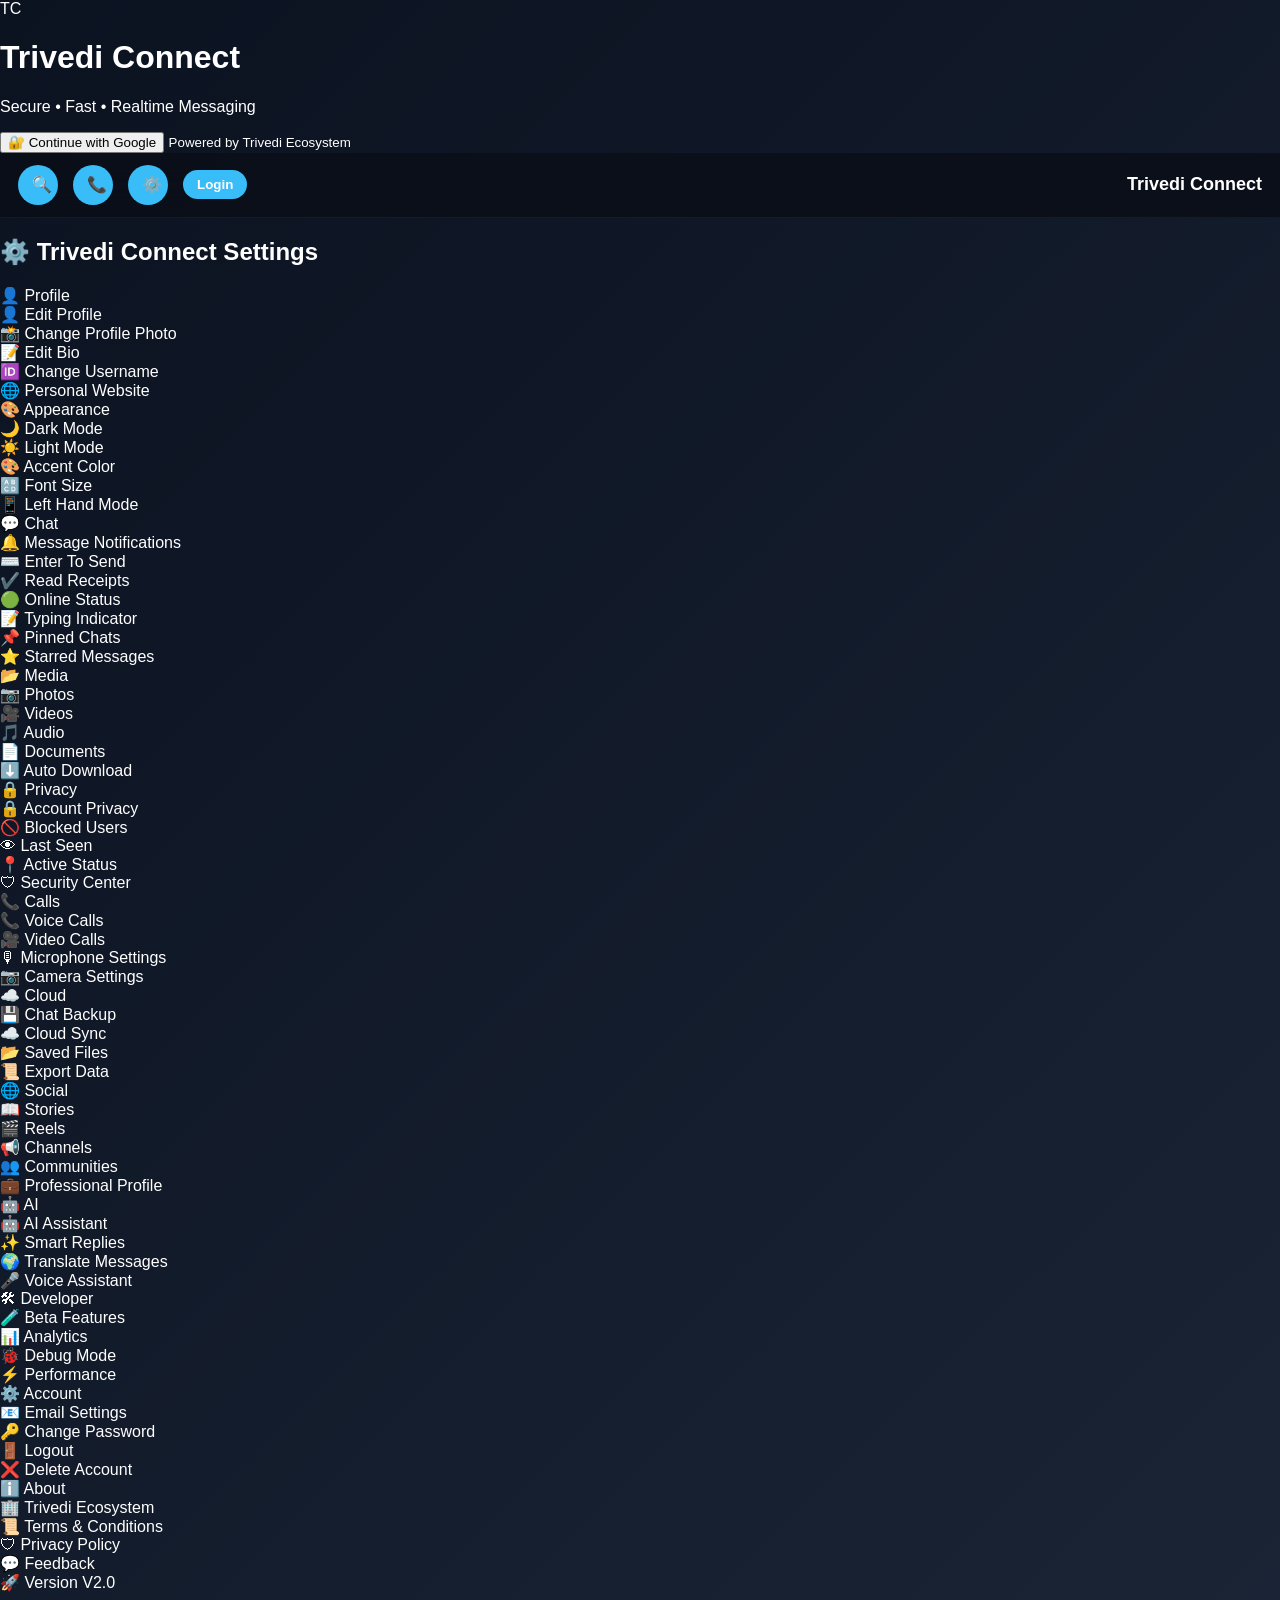
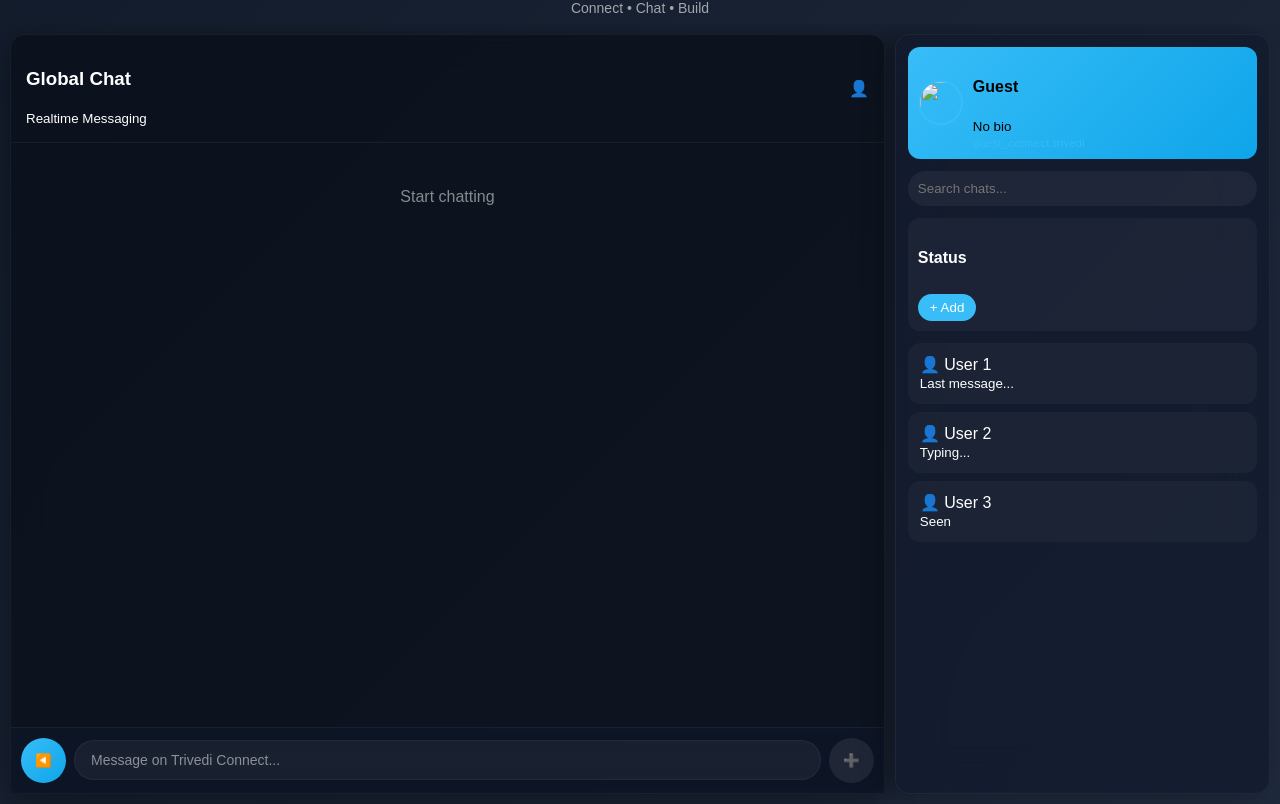
==== commit 3980df48: "Remove settings panel from trivedi-connect.html Removed the settings panel section from the HTML." ====
--- a/trivedi-connect.html
+++ b/trivedi-connect.html
@@ -229,17 +229,7 @@
     
 
 
-<div class="settings-panel" id="settingsPanel">
-
-  <h2>⚙️ Settings</h2>
-
-  <div class="settings-item">👤 Edit Profile</div>
-  <div class="settings-item">🌙 Dark Mode</div>
-  <div class="settings-item">🔔 Notifications</div>
-  <div class="settings-item">🔒 Privacy</div>
-  <div class="settings-item">🚪 Logout</div>
-
-</div>
+
 
 
     
